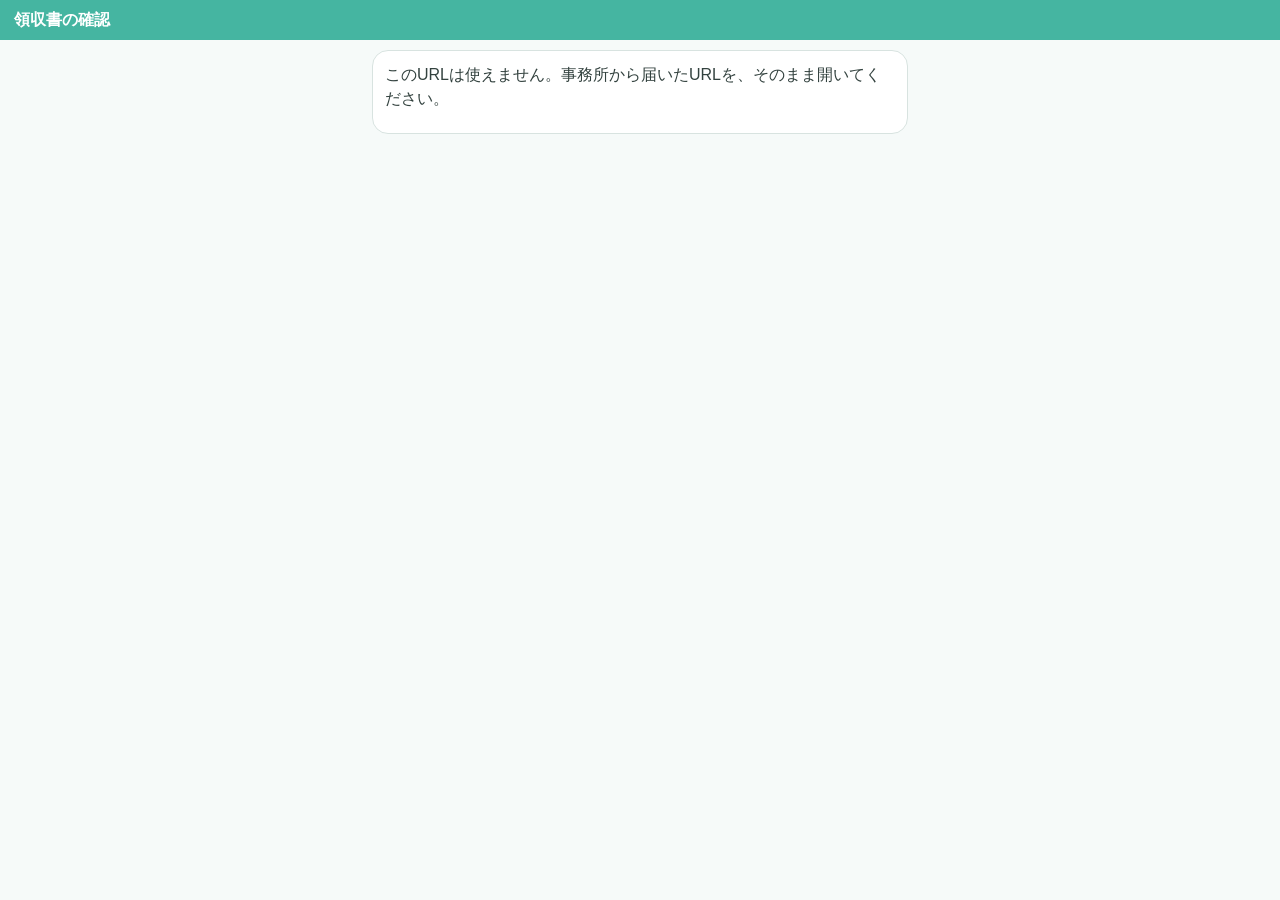
==== index.html @ 6bfd61a4 "Google 側のプログラムの住所を入れる Co-Authored-By: Claude Fable 5.2 <noreply@anthropic.com> Claude-Session: https" ====
<!doctype html>
<html lang="ja">
<head>
<meta charset="utf-8">
<meta name="viewport" content="width=device-width,initial-scale=1,viewport-fit=cover">
<meta name="robots" content="noindex,nofollow">
<meta name="referrer" content="no-referrer">
<title>領収書の確認</title>
<link rel="stylesheet" href="style.css?v=16">
</head>
<body>
<header><span id="title">領収書の確認</span><span id="who"></span><button id="guidebtn" type="button" hidden>経費の図解</button></header>
<main id="main"></main>
<div id="busy" hidden><div class="spin"></div><span id="busytext"></span></div>
<script src="config.js?v=17"></script>
<script src="app.js?v=16"></script>
</body>
</html>
---- style.css ----
:root{--mint:#45B5A1;--mint-soft:#E3F4F0;--sky:#5BA8D9;--sky-soft:#E6F2FA;--coral:#E8897B;--coral-soft:#FCEBE8;--text:#33423F;--sub:#7A8A87;--line:#D8E3E0;--bg:#F6FAF9}
*{box-sizing:border-box}
html{-webkit-text-size-adjust:100%;text-size-adjust:100%}
html,body{margin:0;background:var(--bg);color:var(--text);font-family:"Hiragino Sans","Noto Sans JP","Yu Gothic UI",sans-serif;font-size:16px;line-height:1.5}
body{min-height:100dvh}
header{background:var(--mint);color:#fff;padding:8px 14px;display:flex;justify-content:space-between;align-items:center;font-weight:700}
#who{font-weight:400;font-size:14px}
main{max-width:560px;margin:0 auto;padding:10px 12px 40vh}
.office main{max-width:900px;padding-bottom:80px}
.card{background:#fff;border:1px solid var(--line);border-radius:16px;padding:12px;margin:0 0 10px}
h1{font-size:20px;margin:0 0 10px}
h2{font-size:17px;margin:0 0 8px}
p{margin:0 0 10px}
.sub{color:var(--sub);font-size:14px}
.warn{color:#B4523F;background:var(--coral-soft);border-radius:10px;padding:10px 12px;margin:0 0 12px}
.done{color:#2E7D6E;background:var(--mint-soft);border-radius:10px;padding:10px 12px;margin:0 0 12px}
button{font:inherit;border:0;border-radius:14px;padding:12px 14px;background:var(--mint);color:#fff;font-weight:700;width:100%;margin:0 0 10px;cursor:pointer}
button.soft{background:var(--sky-soft);color:var(--text);font-weight:400}
button.pick{background:#fff;color:var(--text);border:2px solid var(--line);font-weight:400;text-align:left}
button.pick.on{border-color:var(--mint);background:var(--mint-soft);font-weight:700}
button.small{width:auto;padding:8px 12px;font-size:14px;margin:0 6px 6px 0}
button:disabled{opacity:.45}
input,select,textarea{font:inherit;font-size:17px;width:100%;padding:10px;border:2px solid var(--line);border-radius:12px;background:#fff;color:var(--text);margin:0 0 8px}
input:focus,select:focus,textarea:focus{outline:0;border-color:var(--sky)}
input.pin{font-size:28px;letter-spacing:.4em;text-align:center}
label{display:block;font-size:14px;color:var(--sub);margin:0 0 4px}
.photo{width:100%;max-height:46vh;object-fit:contain;background:#EEF3F2;border-radius:12px;display:block;margin:0 0 6px}
.photo.zoom{max-height:none}
.row{display:flex;gap:10px}.row>*{flex:1}
.step{color:var(--sub);font-size:14px;margin:0 0 8px}
.item{border-top:1px solid var(--line);padding:10px 0}
.item:first-of-type{border-top:0}
table{border-collapse:collapse;width:100%;font-size:14px}
th,td{border-bottom:1px solid var(--line);padding:8px 6px;text-align:left;vertical-align:top}
#busy{position:fixed;inset:0;background:rgba(255,255,255,.75);display:flex;flex-direction:column;align-items:center;justify-content:center;gap:12px;z-index:9}
#busy[hidden]{display:none}
.spin{width:44px;height:44px;border:5px solid var(--mint-soft);border-top-color:var(--mint);border-radius:50%;animation:s 1s linear infinite}
@keyframes s{to{transform:rotate(360deg)}}
.top{display:flex;gap:10px;margin:0 0 8px}
.top>div{flex:1;min-width:0}
.q{font-weight:700;margin:0}
.thumb{width:92px;height:122px;flex:none;padding:0;margin:0;background:#EEF3F2;color:var(--sub);font-size:12px;font-weight:400;border-radius:10px;overflow:hidden;position:relative}
.thumb img{width:100%;height:100%;object-fit:cover;object-position:top;display:block}
.thumb span{position:absolute;left:0;right:0;bottom:0;background:rgba(51,66,63,.72);color:#fff;font-size:11px;padding:2px 0}
.pct{color:var(--text);font-size:16px}
input[type=range]{padding:0;border:0;height:34px;margin:0;accent-color:var(--mint)}
.scale{display:flex;justify-content:space-between;font-size:12px;color:var(--sub);margin:-4px 0 8px}
.row .back{flex:0 0 30%}
button.link{background:none;color:var(--sub);font-weight:400;font-size:14px;padding:4px;margin:0;text-decoration:underline}
.pop{position:fixed;inset:0;z-index:8;background:rgba(20,28,26,.92);overflow:auto;-webkit-overflow-scrolling:touch;padding:12px}
.pop img{width:100%;display:block;border-radius:8px}
.pop p{color:#fff;text-align:center;font-size:14px;margin:10px 0}
.line{display:flex;align-items:stretch;gap:8px;border:2px solid var(--line);border-radius:12px;padding:6px;margin:0 0 8px;background:#fff}
.line.todo{border-color:var(--coral);background:var(--coral-soft)}
.line .main{flex:1;min-width:0;display:flex;flex-direction:column;text-align:left;background:none;color:var(--text);font-weight:400;padding:4px 6px;margin:0;border-radius:8px}
.line .main:disabled{opacity:1}
.line .main .sub{font-size:13px}
.line .badge{flex:none;min-width:64px;display:flex;align-items:center;justify-content:center;font-weight:700;font-size:17px;color:#2E7D6E;background:var(--mint-soft);border-radius:10px;padding:4px}
.line .quick{flex:none;width:auto;margin:0;padding:6px 10px;font-size:14px;border-radius:10px;background:#fff;color:#2E7D6E;border:2px solid var(--mint)}
.ov{display:flex;align-items:center;justify-content:space-between;gap:8px;border-top:1px solid var(--line);padding:6px 0}
.ov button.link{width:auto;flex:none}
.ovbox{flex:1;background:var(--sky-soft);border-radius:10px;padding:8px}
.note{background:#FFF6D9;border-radius:10px;padding:10px;margin:0 0 10px;font-size:14px}
.note p{margin:2px 0}
.row.two>div{display:flex;gap:10px}.row.two button{flex:1}
input[type=range].unset{opacity:.35}
.chosen{font-weight:700;margin:0 0 4px}
.chosen button.link,.card>button.link{width:auto;display:inline-block}
.small{font-size:14px}
details.more{margin:4px 0 10px}
details.more summary{display:flex;justify-content:space-between;align-items:center;list-style:none;cursor:pointer;border:2px solid var(--line);background:#fff;border-radius:12px;padding:10px 12px;margin:0 0 6px;white-space:nowrap}
details.more summary::-webkit-details-marker{display:none}
details.more .openmark{color:#2E7D6E;font-weight:700;font-size:14px}
details.more .openmark::after{content:'ひらく ▼'}
details.more[open] .openmark::after{content:'とじる ▲'}
.entry{border:2px solid var(--line);border-radius:12px;padding:8px 10px;margin:0 0 8px;background:#fff}
.entry.todo{border-color:var(--coral);background:var(--coral-soft)}
.entry .head{display:flex;justify-content:space-between;gap:8px;align-items:baseline;margin:0 0 6px}
.entry .name{flex:1;min-width:0;display:flex;flex-direction:column}
.entry .name span{overflow-wrap:anywhere}
.entry.rc .name span{font-weight:700}
.entry .head{align-items:flex-start}
.entry.grp .name,.entry.rg .name{font-weight:700}
.entry .state{flex:none;font-weight:700;color:#2E7D6E}
.entry.todo .state{color:#B4523F}
.tri{display:flex;gap:6px}
.tri button{flex:1;margin:0;padding:9px 2px;font-size:15px;font-weight:400;white-space:nowrap;background:#fff;color:var(--text);border:2px solid var(--line);border-radius:10px}
.tri button.on{border-color:var(--mint);background:var(--mint-soft);font-weight:700}
.entry .sub{margin:6px 0 0;font-size:13px;white-space:nowrap;overflow:hidden;text-overflow:ellipsis}
.entry .fold{background:none;color:var(--sub);font-weight:400;font-size:14px;padding:8px 0 2px;margin:0;text-align:left}
.entry .entry{margin:6px 0 0}
.legend{display:flex;flex-direction:column;font-size:13px;color:var(--sub);background:var(--sky-soft);border-radius:10px;padding:6px 10px;margin:0 0 10px}
h2.sec{font-size:15px;margin:14px 0 6px;padding:4px 10px;background:var(--mint);color:#fff;border-radius:8px}
.entry .inner{border-left:5px solid var(--mint);margin:6px 0 0;padding:2px 0 2px 8px}
.entry .inner>.sub{font-weight:700;color:var(--text)}
header{gap:8px}
#who{flex:1;text-align:right;min-width:0;white-space:nowrap;overflow:hidden;text-overflow:ellipsis}
#guidebtn{width:auto;flex:none;margin:0;padding:6px 10px;font-size:13px;font-weight:700;background:#fff;color:#2E7D6E;border-radius:10px}
.guide{position:fixed;inset:0;z-index:7;background:#E9EEED;overflow:auto;touch-action:pan-x pan-y;-webkit-overflow-scrolling:touch;padding:8px 8px 40px}
.guide>.row{position:sticky;top:0;left:0;z-index:1;max-width:calc(100vw - 16px);margin:0 0 6px}
.guide>.row button{margin:0;padding:8px}
.holder{position:relative;overflow:hidden;background:#fff;box-shadow:0 1px 6px rgba(0,0,0,.2)}
.sheet,.sheet *{-webkit-text-size-adjust:none;text-size-adjust:none}
.sheet{width:1000px;box-sizing:border-box;padding:36px 48px 40px;background:#fff;color:#3A3837;transform-origin:0 0;display:flex;flex-direction:column;gap:18px;font-size:17px;line-height:1.45}
.sheet p,.sheet h1,.sheet h2{margin:0;white-space:nowrap}
.sheet ul{margin:0;padding:12px 14px 6px 30px;border-radius:12px;white-space:nowrap}
.sheet li{margin:0 0 6px}
.s-top{display:flex;align-items:center;justify-content:space-between;border-bottom:4px solid #00A88E;padding-bottom:14px}
.s-top img{height:62px;width:auto}
.s-top span{font-size:18px;font-weight:700;color:#00806C}
.sheet h1{font-size:40px;font-weight:900;line-height:1.3}
.s-lead{font-size:20px;color:#6B6968}
.s-row{display:grid;grid-template-columns:136px 1fr 1fr;gap:14px;align-items:stretch}
.s-head div{border-radius:12px;padding:10px 16px;font-size:25px;font-weight:700;color:#fff}
.s-head .s-ok{background:#00806C}.s-head .s-ng{background:#B5482F}
.s-name{display:flex;align-items:center;justify-content:center;border-left:6px solid #00A88E;background:#F3F5F5;border-radius:4px 12px 12px 4px;font-size:18px;font-weight:700;white-space:nowrap}
ul.s-ok{background:#E4F5F1}ul.s-ok li::marker{color:#00A88E}
ul.s-ng{background:#FBEDE8}ul.s-ng li::marker{color:#B5482F}
.s-note{color:#6B6968;font-size:16px}
.s-tip p{font-size:16px}
.s-tip>div{min-width:0}
.s-two{display:grid;grid-template-columns:1fr 1fr;gap:14px}
.s-box{border:3px solid #C9D0CF;border-radius:12px;padding:14px 16px}
.s-box.never{border-color:#B5482F}.s-box.never h2{color:#B5482F}
.s-box h2{font-size:21px;margin:0 0 6px}
.s-box ul{background:none;padding:0 0 0 20px}
.s-tip{display:flex;align-items:center;gap:20px;background:#E6F6FD;border:3px solid #01B4ED;border-radius:12px;padding:12px 18px}
.s-tip h2{font-size:26px;font-weight:900;color:#0079A8}
.s-warn{background:#B5482F;color:#fff;border-radius:14px;padding:18px 22px}
.s-warn p:first-child{font-size:22px;font-weight:700}
.s-warn p+p{font-size:19px;margin-top:6px}

/* ちえに聞く（第15版） */
a.chie{display:block;margin:10px 0 2px;padding:10px 12px;border:1px solid #00A88E;border-radius:10px;color:#00806C;text-align:center;text-decoration:none;font-size:15px;background:#fff}
#guidebtn[hidden]{display:none}
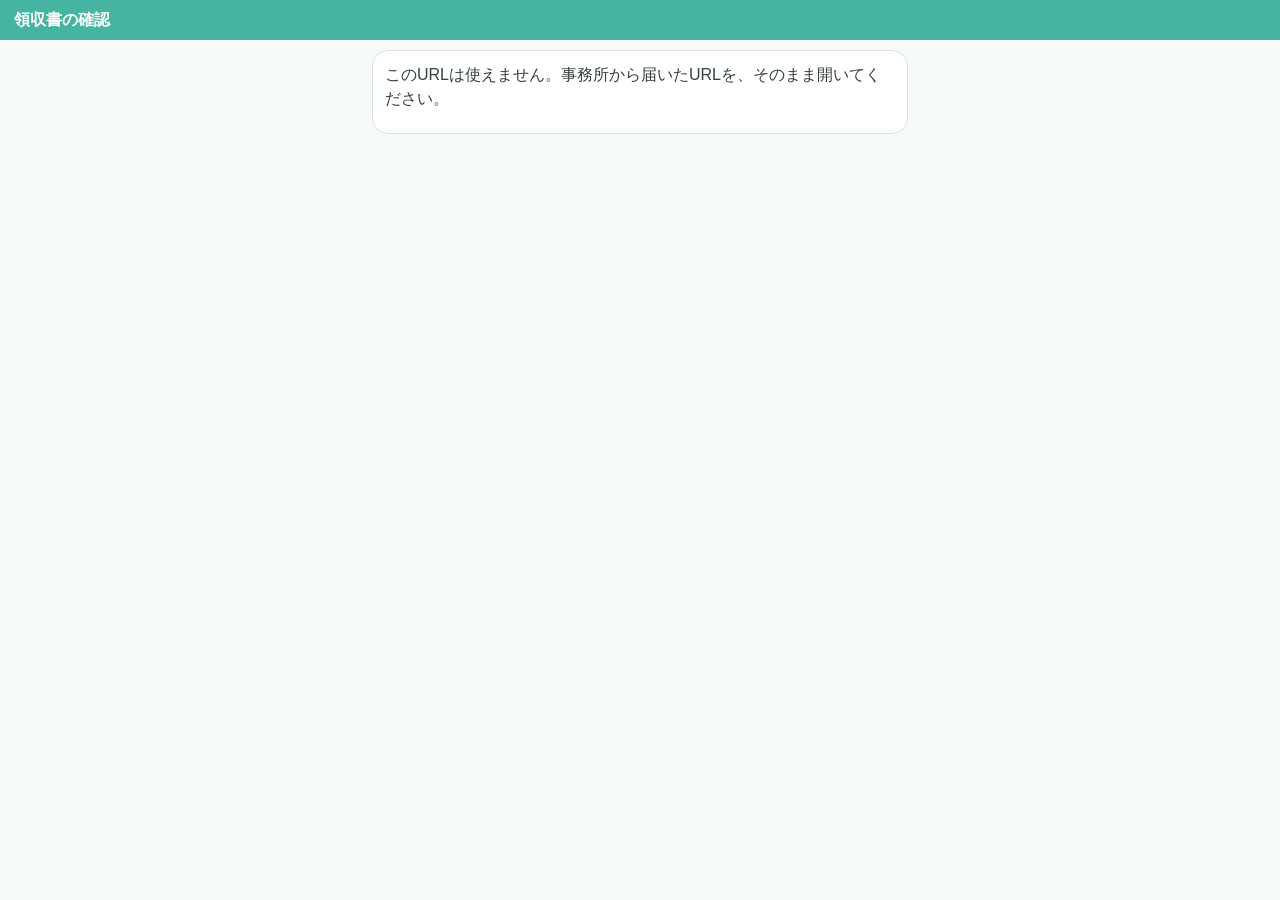
==== commit 939bb569: "第21版：法人には割合を聞かず、相手の名前だけを書く形にする Co-Authored-By: Claude Fable 5.2 <noreply@anthropic.com> Claude-Sessi" ====
--- a/index.html
+++ b/index.html
@@ -6,13 +6,13 @@
 <meta name="robots" content="noindex,nofollow">
 <meta name="referrer" content="no-referrer">
 <title>領収書の確認</title>
-<link rel="stylesheet" href="style.css?v=16">
+<link rel="stylesheet" href="style.css?v=21">
 </head>
 <body>
-<header><span id="title">領収書の確認</span><span id="who"></span><button id="guidebtn" type="button" hidden>経費の図解</button></header>
+<header><span id="title">領収書の確認</span><span id="who"></span><span id="saving" hidden>保存中…</span><button id="guidebtn" type="button" hidden>経費の図解</button></header>
 <main id="main"></main>
 <div id="busy" hidden><div class="spin"></div><span id="busytext"></span></div>
 <script src="config.js?v=17"></script>
-<script src="app.js?v=16"></script>
+<script src="app.js?v=21"></script>
 </body>
 </html>
--- a/style.css
+++ b/style.css
@@ -133,3 +133,11 @@
 /* ちえに聞く（第15版） */
 a.chie{display:block;margin:10px 0 2px;padding:10px 12px;border:1px solid #00A88E;border-radius:10px;color:#00806C;text-align:center;text-decoration:none;font-size:15px;background:#fff}
 #guidebtn[hidden]{display:none}
+
+/* 第18版：裏で保存している印 */
+#saving{font-size:12px;color:#00806C;margin-left:auto;margin-right:8px;white-space:nowrap}
+#saving[hidden]{display:none}
+
+/* 第20版 */
+label.check{display:flex;align-items:flex-start;gap:8px;font-size:14px;margin:12px 0}
+label.check input{width:22px;height:22px;flex:none;margin:0}
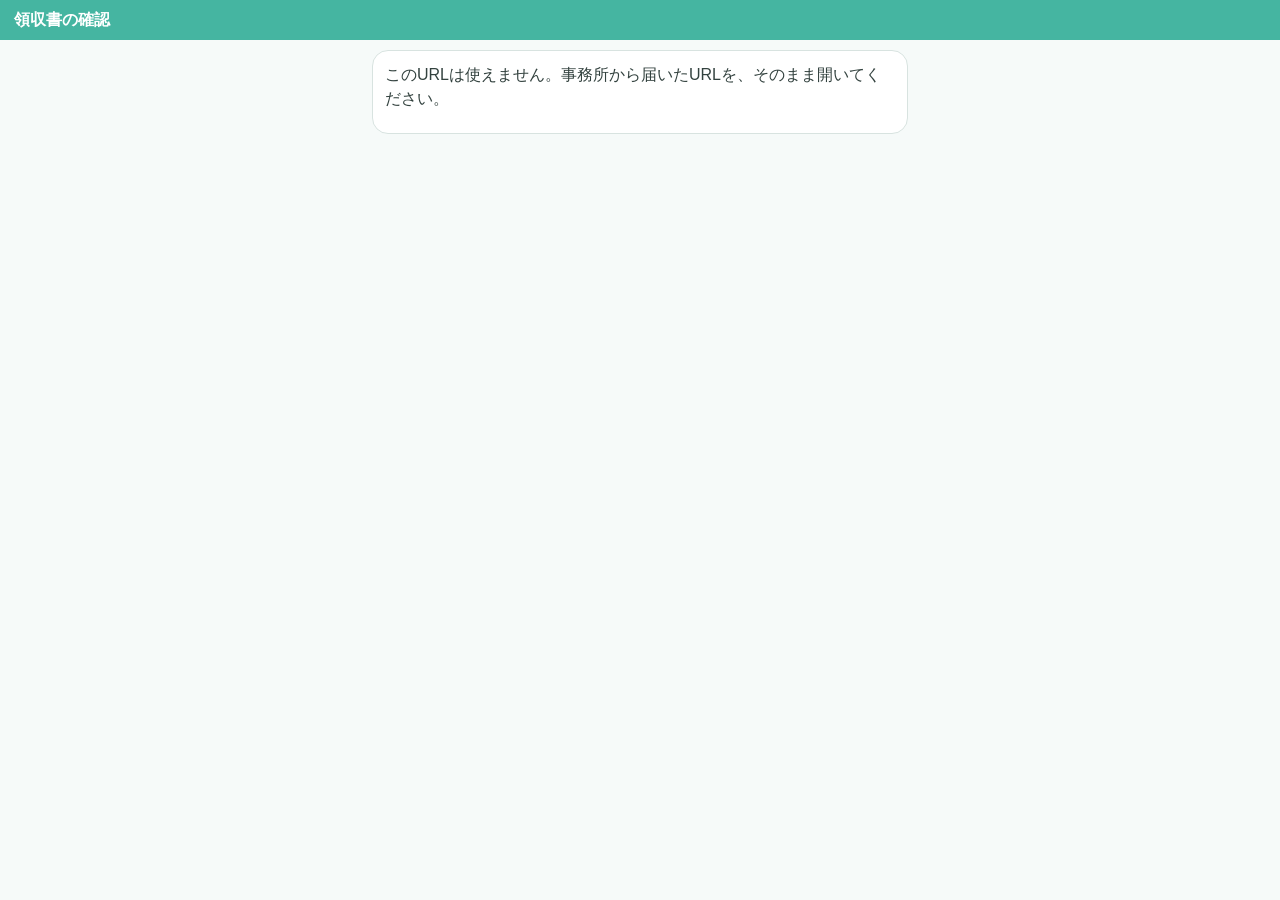
==== commit 8fdb5999: "第22版：版の番号を合わせる Co-Authored-By: Claude Fable 5.2 <noreply@anthropic.com> Claude-Session: https://clau" ====
--- a/index.html
+++ b/index.html
@@ -6,13 +6,13 @@
 <meta name="robots" content="noindex,nofollow">
 <meta name="referrer" content="no-referrer">
 <title>領収書の確認</title>
-<link rel="stylesheet" href="style.css?v=21">
+<link rel="stylesheet" href="style.css?v=22">
 </head>
 <body>
 <header><span id="title">領収書の確認</span><span id="who"></span><span id="saving" hidden>保存中…</span><button id="guidebtn" type="button" hidden>経費の図解</button></header>
 <main id="main"></main>
 <div id="busy" hidden><div class="spin"></div><span id="busytext"></span></div>
 <script src="config.js?v=17"></script>
-<script src="app.js?v=21"></script>
+<script src="app.js?v=22"></script>
 </body>
 </html>
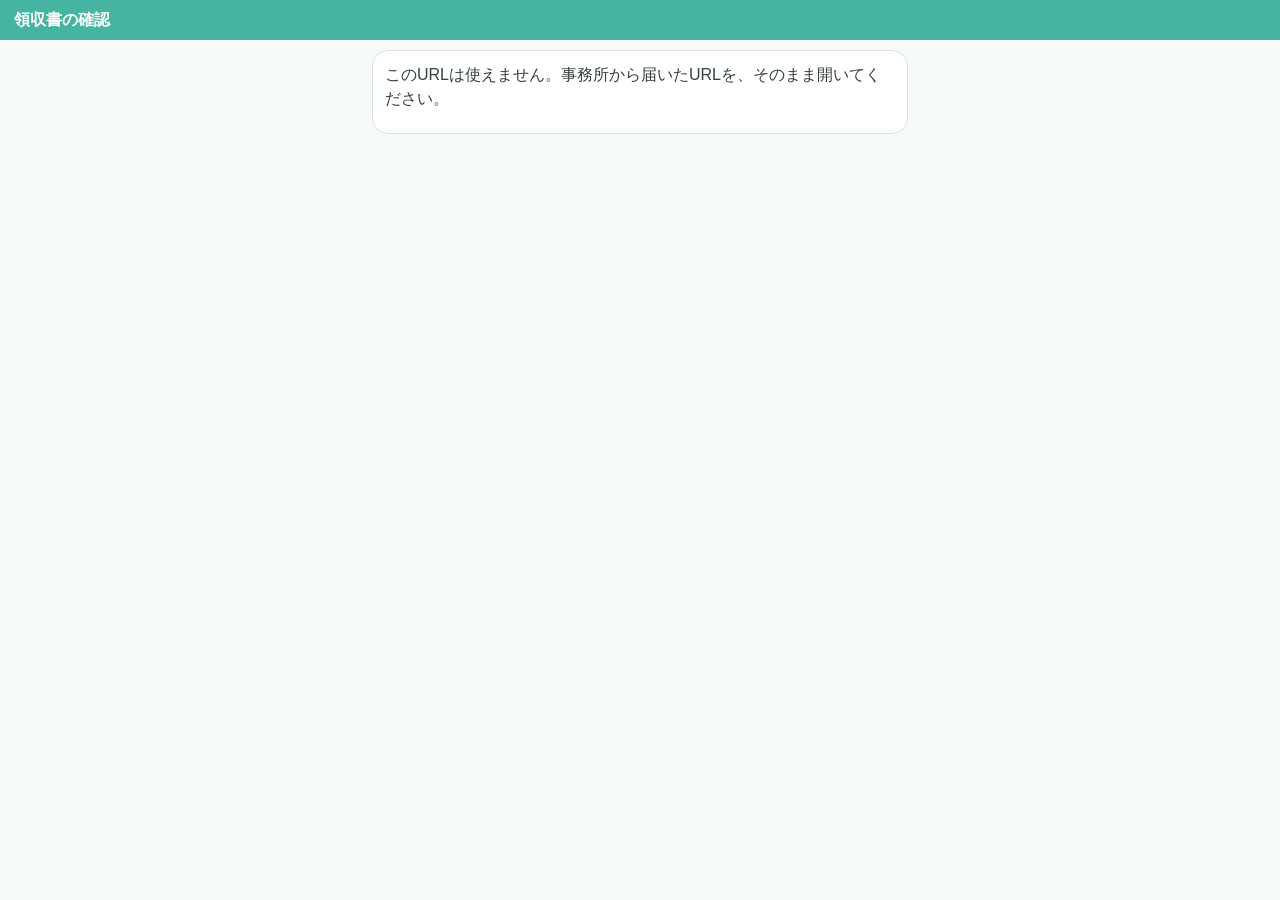
==== commit 4aebb644: "第24版：事務所の画面に、メッセージごとコピーと、完了の知らせをコピーを足す Co-Authored-By: Claude Fable 5.2 <noreply@anthropic.com> Clau" ====
--- a/index.html
+++ b/index.html
@@ -6,13 +6,13 @@
 <meta name="robots" content="noindex,nofollow">
 <meta name="referrer" content="no-referrer">
 <title>領収書の確認</title>
-<link rel="stylesheet" href="style.css?v=22">
+<link rel="stylesheet" href="style.css?v=24">
 </head>
 <body>
 <header><span id="title">領収書の確認</span><span id="who"></span><span id="saving" hidden>保存中…</span><button id="guidebtn" type="button" hidden>経費の図解</button></header>
 <main id="main"></main>
 <div id="busy" hidden><div class="spin"></div><span id="busytext"></span></div>
 <script src="config.js?v=17"></script>
-<script src="app.js?v=22"></script>
+<script src="app.js?v=24"></script>
 </body>
 </html>
--- a/style.css
+++ b/style.css
@@ -141,3 +141,8 @@
 /* 第20版 */
 label.check{display:flex;align-items:flex-start;gap:8px;font-size:14px;margin:12px 0}
 label.check input{width:22px;height:22px;flex:none;margin:0}
+
+/* 第23版：原本を捨てないための案内 */
+.keep{margin:14px 0 0;padding:12px 14px;border:1px solid #E6C56B;background:#FFF8E1;border-radius:12px;font-size:15px;line-height:1.7}
+.keep p{margin:0}
+.keep .keeph{font-weight:700;margin-bottom:2px}
